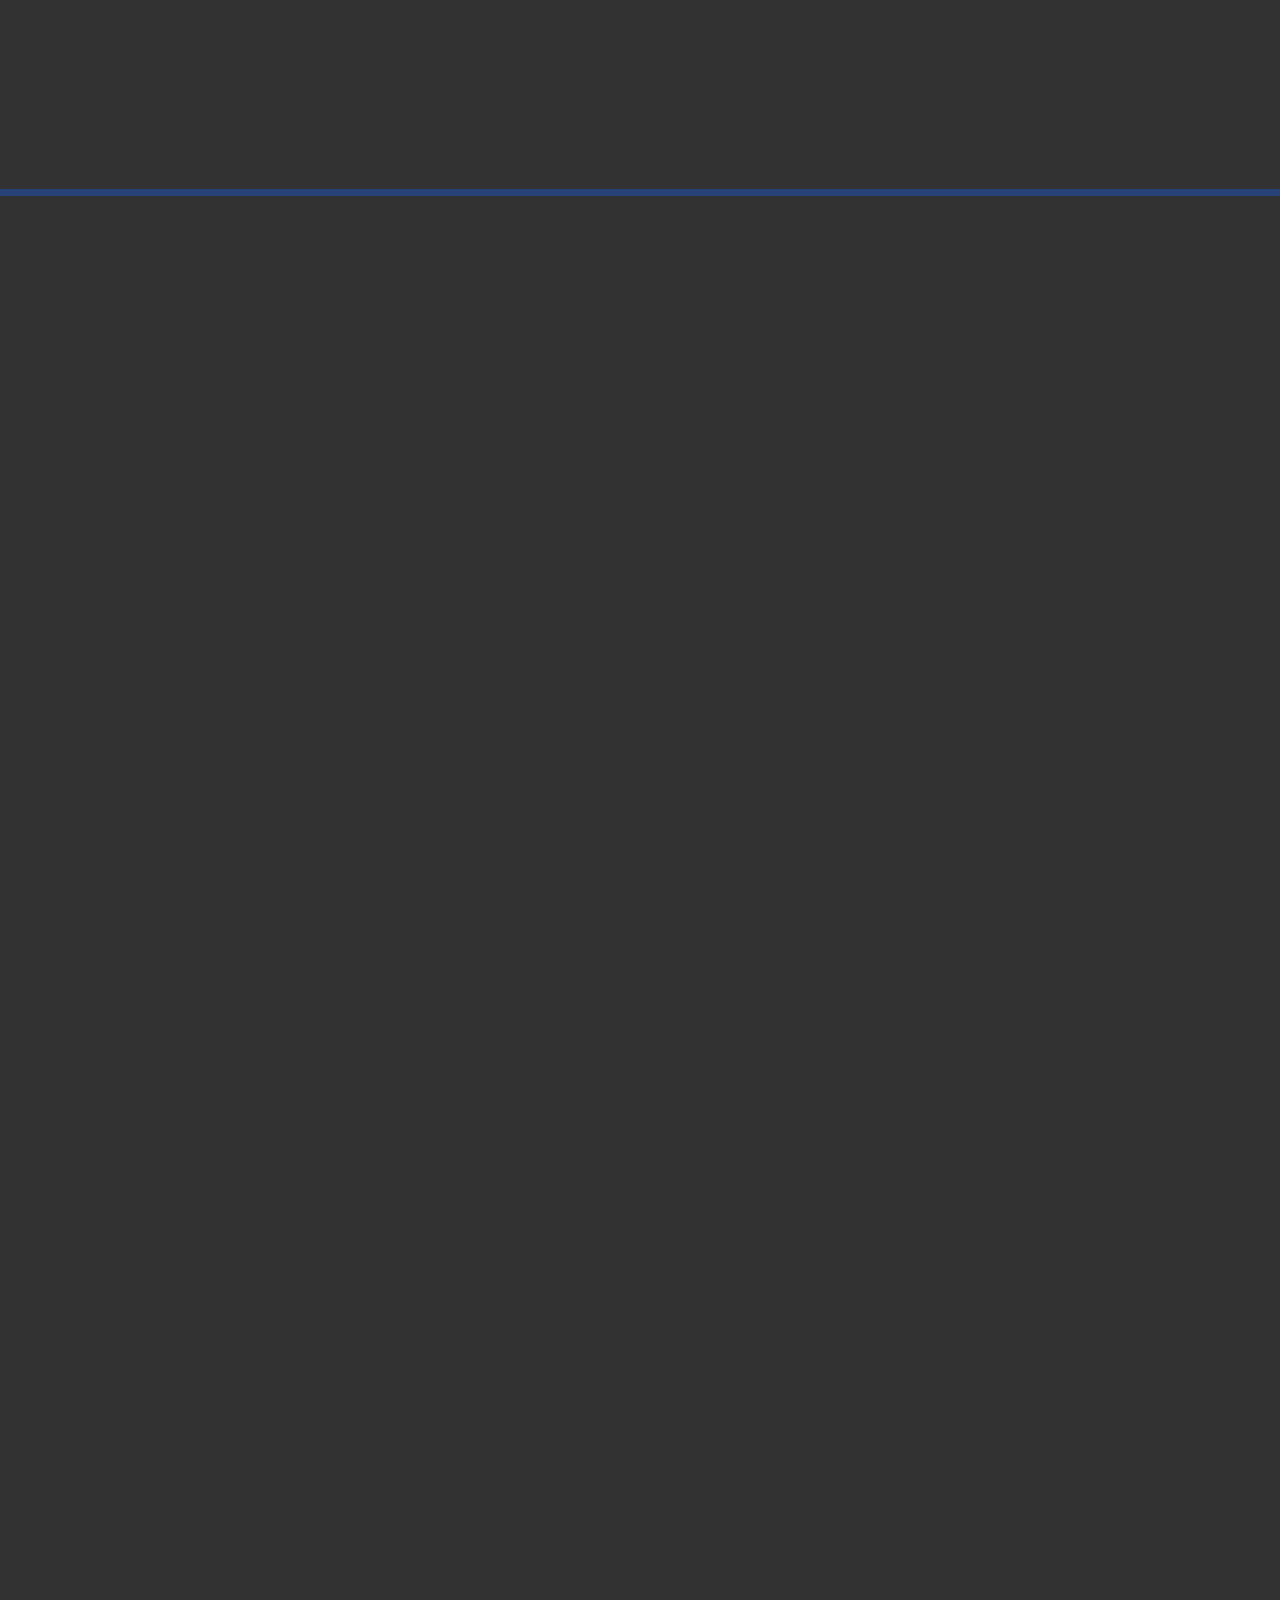
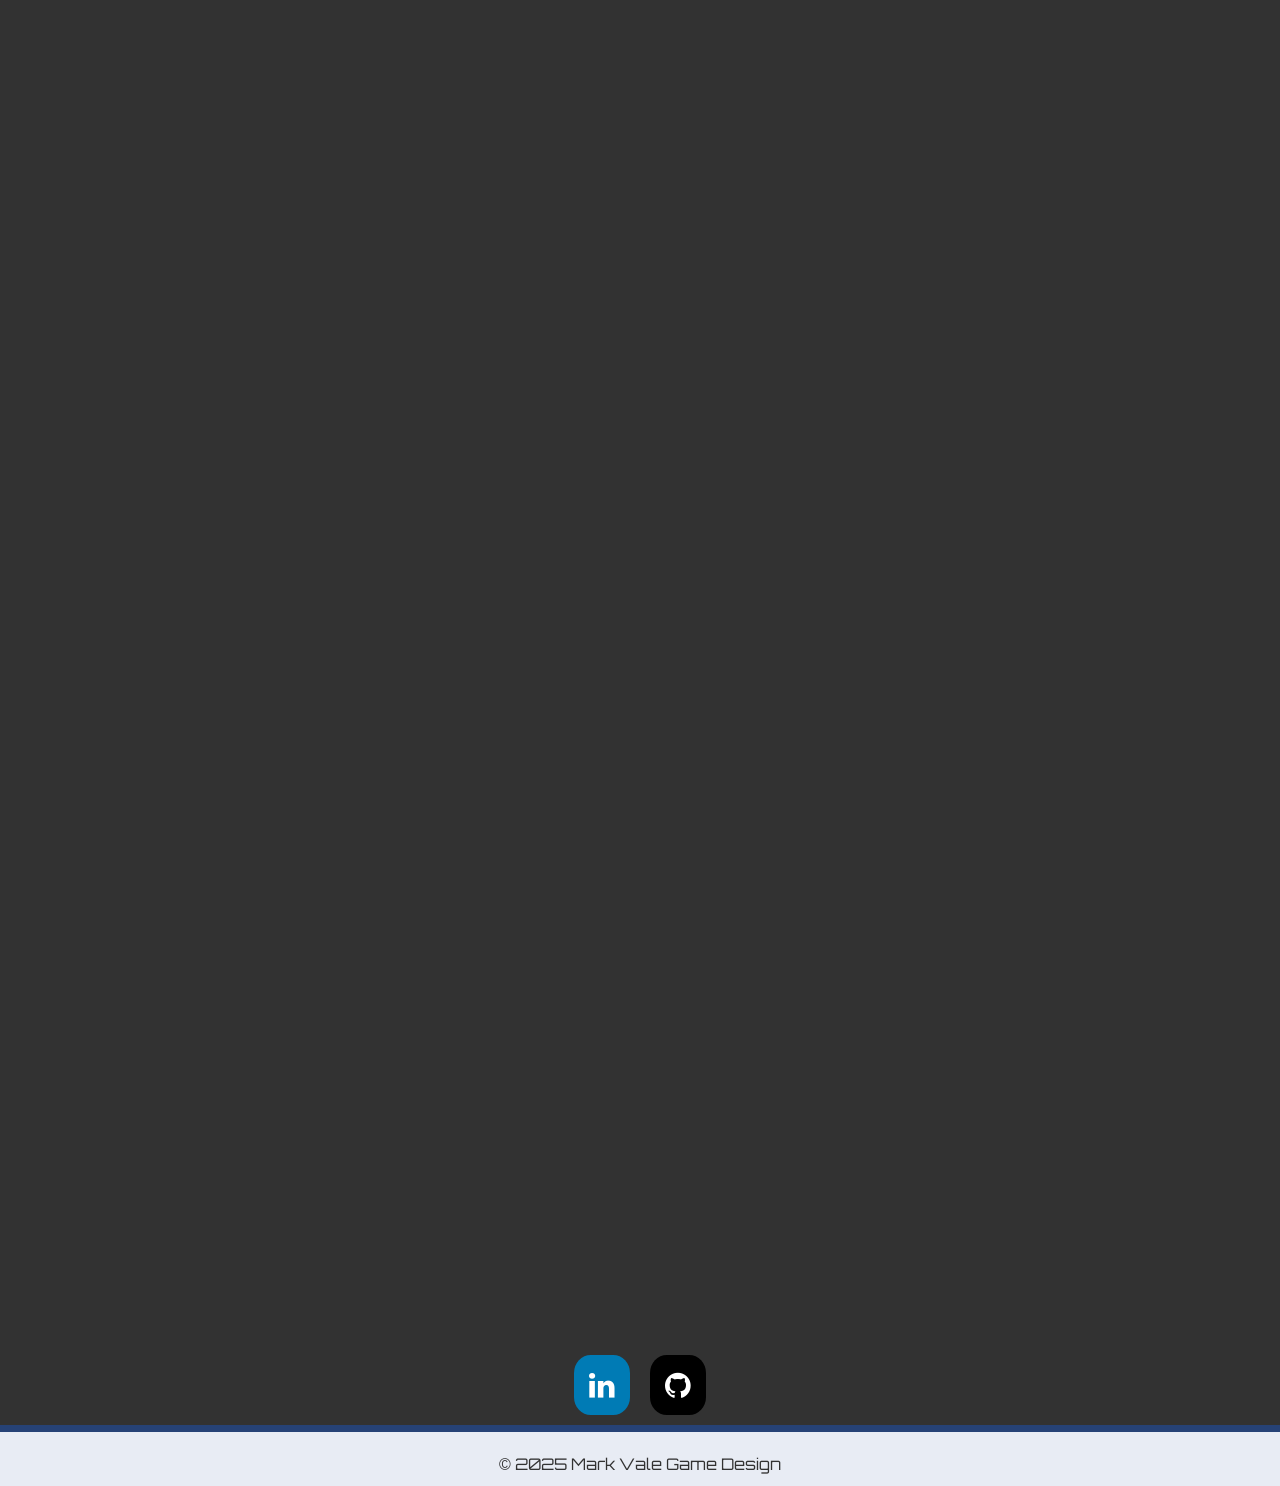
==== index.html @ 960576f1 "Updated website with Reaction distraction" ====
<!DOCTYPE html>
<html lang="en">
<head>
    <meta charset="UTF-8">
    <meta name="viewport" content="width=device-width, initial-scale=1.0">
    <meta http-equiv="X-UA-Compatible" content="ie=edge">
    <link rel="stylesheet" href="https://cdnjs.cloudflare.com/ajax/libs/font-awesome/4.7.0/css/font-awesome.min.css" />
    <title>Home - MVDevandDesign</title>
    
    <!-- Link to external CSS file -->
    <link rel="stylesheet" href="styles.css">
    <link rel="preconnect" href="https://fonts.googleapis.com">
    <link rel="preconnect" href="https://fonts.gstatic.com" crossorigin>
    <link href="https://fonts.googleapis.com/css2?family=Orbitron:wght@400..900&display=swap" rel="stylesheet">
</head>
<body>
    <!-- Header Section -->
    <header class = "header">            
        <div class="header-content">            

            <div class ="name-job">
                <h1 class="header-name">Mark Vale</h1>     
                <h1 class="header-role">Game Designer</h1> 
            </div>

            <div class = "logo">
                <img class="logo" src = "Logo march-2025.png" alt = "Logo">    
            </div>   
        </div>
        <div class="buttons">   
            <h3 class = "email">Home</h3>               
            <nav>                
                <ul>                    
                    <li><a href="index.html">Home</a></li>
                    <li><a href="about.html">About</a></li>
                    <li class="dropdown">
                        <a href="#">Projects</a>
                        <ul class="dropdown-menu">
                            <li><a href="reaction.html">Reaction Distraction</a></li>  
                            <li><a href="alice.html">Alice In Public Domain</a></li>
                            <li><a href="gravity.html">Gravity Gun</a></li>
                            <li><a href="crossbow.html">Crossbow Lady</a></li>
                            <li><a href="paper.html">Paper Round</a></li>
                            <li><a href="alex.html">Alex Kidd</a></li>                          
                        </ul>
                      </li>
                    <li><a href="contact.html">Contact</a></li>
                </ul>
            </nav>             
        </div>       
    </header>
        
    <!-- Main Content Section -->
    <main>     
        <div class = line></div>
        <section class="section">

            <h2>New Release!</h2>
            <div class = project-container>
                <p class = "summary-title">Reaction Distraction</p>
                <a href = "reaction.html">
                <img class = "title-images" src = "Images/ReactionDistraction/Feature-Graphic.png">
                </a>                    
            </div>

            <h2 style = "margin-top:50px; margin-bottom:0px">Demo Reel</h2>
            <div  class = "video">
                <iframe
                src="https://www.youtube.com/embed/Mp_uMwAl1gU" 
                frameborder="0"                 
                allowfullscreen>              
                </iframe>             
            </div>
            <!-- <p>"I won't forget... never. You are my living legacy."</p>             -->
            <h2 style = "margin-top:50px; margin-bottom:20px">Projects</h2>
            <div class = project-container>
                <p class = "summary-title">Reaction Distraction</p>
                <a href = "reaction.html">
                <img class = "title-images" src = "Images/ReactionDistraction/Feature-Graphic.png">
                </a> 
                    <p style = "margin-bottom: 20px;">                        
                        Game Design lead&nbsp;&nbsp;|&nbsp;&nbsp;Lead Programmer                                                                                  
                    </p>
            </div>
            <div class = project-container>
                <p class = "summary-title">Alice In Public Domain</p>
                <a href = "alice.html">
                <img class = "title-images" src = "Images/Alice/Landscape-AliceinPublicDomain.jpg">
                </a>
                    <p style = "margin-bottom: 20px;">                        
                        Game Design lead&nbsp;&nbsp;|&nbsp;&nbsp;Gameplay Programmer                                                                                  
                    </p>
            </div>
            <div class = project-container>
                <p class = "summary-title">Gravity Gun</p>
                <a href = "gravity.html">
                <img class = "title-images" src = "Images/GravityGun/GG_SecondDoor.PNG">
                </a>
                    <p style = "margin-bottom: 20px;">
                        Puzzle Design&nbsp;&nbsp;|&nbsp;&nbsp;Solo programmer
                    </p>
            </div>
            <div class = project-container>
                <p class = "summary-title">Crossbow Lady</p>
                <a href ="crossbow.html">
                <img class = "title-images" src = "Images/CrossbowLady/MainImage.PNG">
                </a>
                    <p style = "margin-bottom: 20px;">
                        Game Designer&nbsp;&nbsp;|&nbsp;&nbsp;Solo programmer
                    </p>
            </div>
            <div class = project-container>
                <p class = "summary-title">Paper Round</p>
                <a href = "paper.html">
                <img class = "title-images" src = "Images/PaperRound/PB_MainMenu.PNG">
                </a>
                    <p style = "margin-bottom: 20px;">
                        Game Designer&nbsp;&nbsp;|&nbsp;&nbsp;Solo programmer
                    </p>
            </div>
            <div class = project-container>
                <p class = "summary-title">Alex Kidd Remake</p>
                <a href = "alex.html">
                <img class = "title-images" src = "Images/AlexKidd/AK_Title.PNG">
                </a>
                    <p style = "margin-bottom: 20px;">
                        Level Designer&nbsp;&nbsp;|&nbsp;&nbsp;Solo programmer
                    </p>
            </div>
        </section>
        <div class = "socials">
            <a href="https://www.linkedin.com/in/mark-vale-677670329" class="fa fa-linkedin"></a>
            <a href="https://github.com/MV1090" class="fa fa-github"></a>
        </div>
        <div class = line></div>
    </main>
    
    <!-- Footer Section -->
    <footer>      
        <p>&copy; 2025 Mark Vale Game Design</p>
    </footer>

    <!-- Link to external JavaScript file -->
    <script src="script.js"></script>
</body>
</html>
---- styles.css ----
/* General resets */
* {
    margin: 0;
    padding: 0;
    box-sizing: border-box;
}

/* Basic styling for the body */
body {
    font-family: "Aptos (Body)", sans-serif;    
    background-color:#323232;
    line-height: 1.5;
    color: #e8ecf4;
}

/* #region Header*/
/* Header styles */
header {
    font-family: "Orbitron", sans-serif;
    background: #e8ecf4;
    display: flex;
    flex-direction: column;
    justify-content: center;
    align-items: center;
    position: relative;
    width: 100%;
    padding-top: 30px;
    opacity:0;
    transition: opacity 1s ease-in;
}

.email {
    color: #264276;
    align-self: flex-start;
    margin-top: 10px;
    margin-left: 10px;
    font-size: 1.2rem;
}

header.visible{
    opacity: 1;
}

.logo {
    /* position: relative;  */
    
    margin-left: auto;
    
    /* align-items: center;  */
}

.logo img {
    margin-left: 5px ;
    width: 100%; /* Make logo responsive */
    max-width: 140px; /* Maximum width */
    height: auto;
    position: relative; /* Position it relative to the parent */
    left: 50%;
    transform: translateX(-60%); /* Move it back by 50% of its own width */
}

/* The content section containing the title and buttons at the bottom */
.header-content {
    display: flex;        
    justify-content: space-between;    
    width: 100%;
    /* flex-wrap: wrap; */
    /* position: relative; */
    bottom: 0px; /* Adjust bottom spacing as needed */
    color: #323232;
}

.name-job{
    display: flex;
    flex-direction: column;
    align-items: center;
    justify-content: center;
    text-align: center;  
    flex: 1;
    left: 50%;
    transform: translateX(4%);
}

.header-name {
    color: #264276;
    font-size: 3rem;   
}

.header-role {
    color: #323232;
    font-size: 2rem;
    
}

.buttons{
    display: flex;
    justify-content: space-between;
    width: 100%
}
/* Navigation styling */
nav ul {

    list-style-type: none;
    text-align: center;
}

nav ul li {
    align-self: flex-end;
    display: inline;
    margin: 0 10px;
}

nav ul li a {
    text-decoration: none;
    font-size: 1.5rem;
    color: #323232;
}

nav ul li a:hover {
    text-decoration: underline;
    color: #264276;
}

.line {
height: 7.5px;
width: 100%;
background-color:#264276;
}

.dropdown-menu {
    visibility: hidden;
    opacity: 0;
    position: absolute;    
    transform: translateX(75%);
    background-color: #333;
    max-width: 350px;
    list-style: none;        
    z-index: 1000;
  }
  
  .dropdown-menu li a {
    padding: 10px;
    font-size: 1rem;
    color: #e8ecf4;
    text-decoration: none;
    display: block;
  }
  
  .dropdown-menu li a:hover {
    background-color: #264276;   
    color: #e8ecf4;
  }
  
  .dropdown:hover .dropdown-menu {
    visibility: visible; /* Make it visible */
    opacity: 1;  /* Fully opaque */
    
}
  .dropdown-menu:hover {
    visibility: visible;
    opacity: 1;
}

/* Media Query for Smaller Screens */
@media (max-width: 768px) {
    .header-content {
        flex-direction: column;
        justify-content: space-between;
        align-items: center;
        text-align: center;        
    }
    
    .logo {        
        margin-left:0;
        left: 0%;        
        transform: translateX(5.5%);
        order: 1;
    }    

    .name-job {
        order: 2;
        flex: 1;
    }

    .header-name {
        font-size: 2rem; /* Adjust title size on small screens */
    }

    .header-role {
        font-size: 1rem;
    }

    .buttons{
        
        flex-direction: column;
        align-items: center;
    }
    nav ul li {
        order: 1;      
    }

    nav ul li a {
        
        font-size: 1.2rem; /* Adjust link size */
    }

    .email {
        order: 2;
        font-size: 1rem; /* Smaller email font size */
    }

    .dropdown-menu {         
        transform: translateX(80%);       
      }

    .dropdown-menu li a {        
        font-size: 0.8rem;        
      }
}

/* Media Query for Mobile Screens */
@media (max-width: 480px) {
    .header-name {
        font-size: 2rem; /* Adjust title size further for very small screens */
    }
    .header-role {
        font-size: 1rem;
    }

    .logo {                
        align-items: center; 
    }

    .buttons{
        
        flex-direction: column;
        align-items: center;
    }

    nav ul li {
        order: 1;
       display: block; /*Stack navigation links vertically */
        margin: 10px 0;
    }

    nav ul li a {
        font-size: 1rem; /* Adjust link size */
    }

    .dropdown-menu {         
        transform: translateX(-20%);       
      }

    .dropdown-menu li a {        
        font-size: 0.5rem;        
      }
}

/* #endregion Header*/

/* #region Section*/
/* Section styling */
section {
    display: flex;
    flex-direction: column;
    justify-content: center;
    align-items: center;
    position: relative;
    padding: 20px;
    background-color: #323232;
    opacity:0;
    transition: opacity 1s ease-in;
}

section.visible{
    opacity:1;
}

.video {
    width: 100%; /* Ensure the video container spans the full width */
    max-width: 800px; /* Maximum width to match iframe */
    display: flex;
    justify-content: center; /* Center the iframe within the container */
}

.video iframe {
    margin-top: 35px;
    width: 100%; /* Make video responsive */
    /* max-width: 800px; Maximum width */
    height: 450px; /* Fixed height, relative to width */
    border: 5px solid #264276; /* 5px wide, solid border with dark color */
    border-radius: 10px;
}

.project-container{
    width: 100%; /* Ensure the video container spans the full width */
    max-width: 800px; /* Maximum width to match iframe */
    display: flex;
    flex-direction: column;
    justify-content: center; /* Center the iframe within the container */
    background-color: #264276;
    border-radius: 10px;
    color: #e8ecf4;
    margin-bottom: 10px;
}

.title-images{
    margin-top: 5px;
    width: 100%; /* Make video responsive */
    /* max-width: 800px; Maximum width */
    height: auto; /* Fixed height, relative to width */
    border: 5px solid #264276; /* 5px wide, solid border with dark color */
    border-radius: 10px;
}

section h2 {
    font-family: "Orbitron", sans-serif;     
    color: #e8ecf4;
    text-align: center;
    font-size: 3rem;
    margin-bottom: 20px;
}

section p {
    font-size: 1.5rem;
    text-align: center;
    margin-top: 10px;
}

.summary-title{   
    font-family: "Orbitron", sans-serif;     
    font-size: 2rem;   
}

section p strong {
    font-weight: bold;
    font-size: 1.5rem;
}

section ul{
    font-size: 1.5rem;
}

/* For smaller screens, adjust video size and text */
@media (max-width: 768px) {
    .video iframe {
        height: 350px; /* Adjust height for smaller screens */
    }

    section h2 {
        font-size: 2.5rem; /* Adjust heading size */
    }

    section p {
        font-size: 1rem; /* Adjust text size */
    }

    .summary-title{    
        font-size: 1.5rem;   
    }

    section ul{
        font-size: 1rem;
    }

    section p strong {
        font-weight: bold;
        font-size: 1rem;
    }
}

/* For mobile screens, further adjust the layout */
@media (max-width: 480px) {
    .video iframe {
        height: 250px; /* Reduce iframe height for small mobile screens */
    }

    section h2 {
        font-size: 2rem; /* Adjust heading size further */
    }

    section p {
        font-size: 0.8rem; /* Smaller text for mobile */
    }

    .summary-title{    
        font-size: 1.2rem;   
    }

    section ul{
        font-size: 0.8rem;
    }

    section p strong {
        font-weight: bold;
        font-size: 0.8rem;
    }
}

/* #endregion Section */

/* #region Footer */

/* Footer styling */
footer {
    font-family: "Orbitron", sans-serif;
    text-align: center;
    padding: 10px;
    background-color: #e8ecf4;
    color: #323232;
    position: relative;
}

.fa:hover {
    opacity: 0.4;
}

.fa-linkedin {
    background: #007bb5;
    color: white;
}

.fa-github {
    background: #000000;
    color: rgb(255, 255, 255);
}


.fa {
    padding: 15px;
    font-size: 30px;
    text-decoration: none;
    text-align: center;
    border-radius: 30%; /* Round the icons */
    display: inline-block;
    transition: opacity 0.3s ease;
}

div.socials{
    display: flex;
    justify-content: center;
    gap: 20px;
    margin-bottom: 10px;
}

footer p {
    font-size: 1rem;
    margin-top: 10px;
}


/* For smaller screens, adjust icon sizes */
@media (max-width: 768px) {
    .fa {
        font-size: 24px;  /* Reduce the icon size for tablets */
        padding: 12px;
    }

    footer p {
        font-size: 0.9rem; /* Slightly smaller text for smaller screens */
    }
}

/* For mobile screens, make icons even smaller */
@media (max-width: 480px) {
    .fa {
        font-size: 20px;  /* Reduce icon size further for mobile screens */
        padding: 10px;
    }

    footer p {
        font-size: 0.8rem; /* Even smaller text for mobile */
    }
}

/* #endregion Footer */

/* #region AboutSection*/

.about-content{
    word-wrap: break-word;
    white-space: normal;
    font-weight: bold;
    width: 750px;;
    margin: 50px;
}

.about-image{
    display: flex;
    justify-content: center;
    background: #323232;
    height:fit-content;
    width:fit-content;
    margin: 60px;
    border-radius: 15px;
    box-sizing: border-box;
}

.about-section{
    display: flex;
    flex-direction: row;
    margin-top: 50px;
    margin-bottom: 50px;
    justify-content: space-between;
    align-items: flex-start;
}

.about-image img {
    width: 100%;
    height: auto;
    max-width: 500px;
    border: 5px solid #333;
    border-radius: 10px;
    box-sizing: border-box;
}

.about-section p{
    text-align: left;
}

@media (max-width: 768px) {
    .about-section {
        flex-direction: column;
        align-items: flex-start;
        font-size: 1px;
    }

    .about-content {
        width: 90%;
        margin: 20px;
        text-align: left;
    }

    .about-image {
        margin: 0 auto;
        order: -1
    }

    .about-image img {
        width: 100%;
        max-width: 400px;
        border-width: 4px;
    }

    .about-section p{
        text-align: left;
    }
}

@media (max-width: 480px) {
    .about-content {
        font-size: 18px;
    }

    .about-image img {
        width: 100%;
        max-width: 350px;
        border-width: 4px;
    }

    .about-section p{
        text-align: left;
    }
}
/* #endregion AboutSection */

/* #region DownloadButton */

.DownloadButton{
    font-family: "Orbitron", sans-serif;
    margin-top: 25px;
    text-align: center;
}

.DownloadButton a{
    color: #e8ecf4;
    text-decoration: none;
    width: 300px;
    padding: 10px 30px;
    font-size: 30px;
    background:  #323232;
    border-radius: 15px;
}

.DownloadButton a:hover{
    color: #264276;
    text-decoration: underline;
}

@media (max-width: 768px) {
    .DownloadButton a {
        font-size: 24px;  /* Adjust button size */
        width: 250px;  /* Adjust button width */
    }
}

@media (max-width: 480px) {
    .DownloadButton a {
        font-size: 20px;  /* Even smaller button text */
        width: 200px;  /* Smaller button width */
    }
}

/* #endregion DownloadButton */

/* #region Projects */
/* Style for each carousel item */
.item-list {
     display: none;
     flex: 100%;
}

/* Show only the first item initially */
.item-list.active {
    display: block;
    justify-content: center;   
 }

.project-section{
    display: flex;
    flex-direction: row;
    justify-content: flex-start;
    align-items: flex-start;   
    gap: 50px;
    flex-wrap: wrap;
}

.project-section p{
    text-align: left;
}

.project-description{
    word-wrap: break-word;
    white-space: normal;    
    max-width: 600px;
}

.project-images{
    display: flex;
    flex-direction:column;
    background: #323232;
    height:100%;
    width: 100%;
    max-width: 550px;
    padding: 5px;
    border-radius: 15px;
    margin-left: 50px;
    margin-bottom: 20px;
}

.project-video{
    display: flex;
    flex-direction:column;
    background: #323232;
    height:auto;
    width: 100%;
    max-width: 550px;
    padding: 5px;
    border-radius: 15px;
    margin-left: 50px;
    margin: 50px;
}

.project-video iframe{
    height: 450px; /* Fixed height, relative to width */
    border: 5px solid #333; /* 5px wide, solid border with dark color */
    border-radius: 10px;
}

.main-image {
    padding-top: 5px;
    border-radius: 15px;
    width: 100%;  /* Make the image responsive */
    height: auto;  /* Maintain aspect ratio */
}

.controls-container{
    display: flex;
    flex-direction:column;
    background: #323232;
    height:auto;
    width: 100%;
    max-width: 510px;
    padding: 5px;
    border-radius: 15px;
    margin-left: 50px;
    align-items: center;
}

.controls-image {
    max-width: 100%;
    height: auto;
    margin: 5px 0;
}

.project-thumbnails{
    display: flex;
    width: 100%;
    flex-direction: row;
    justify-content: space-between;
    flex-wrap: wrap;    
}

.thumbnail{
    cursor: pointer;
    transition: transform 0.3s;
    width: 24%;
    height: 90px;
    object-fit: cover;
    border-radius: 15px;
}

.thumbnail:hover{
    transform: scale(1.1);
}

/* Media Queries */
@media (max-width: 768px) {
    .project-section {
        flex-direction: column; /* Stack items vertically on smaller screens */
        align-items: center;  /* Center align items */
    }

    .project-images, .project-video, .controls-container {
        max-width: 100%;  /* Full width on small screens */
        margin-left: 0;  /* Remove left margin on small screens */
        margin-right: 0;  /* Remove right margin on small screens */
    }



    .project-thumbnails {
        justify-content: center;  /* Center thumbnails on small screens */
    }

    .thumbnail {
        width: 24%;  /* Smaller thumbnails on small screens */
        height: 66px;
    }

    .main-image {
        width: 100%;  /* Ensure the main image is responsive */
        height: auto;
    }

    .project-description {
          /* Adjust font size on smaller screens */
    }

    .project-video iframe {
        height: 350px; /* Adjust height for smaller screens */
    }
}

@media (max-width: 480px) {
    .project-description {
          /* Further reduce font size for very small screens */
    }

    .main-image {
        width: 100%;
        height: auto;
    }

    .project-thumbnails {
        flex-direction: column;  /* Stack thumbnails vertically on very small screens */
        align-items: center;
    }

    .thumbnail {
        width: 24%;  /* Resize thumbnails for very small screens */
        height: 80px;
    }

    .project-video iframe {
        height: 250px; /* Adjust height for smaller screens */
    }
}

/* #endregion Projects */

.carousel-view {
    display: flex;
    flex-direction: column;
    justify-content: center;
    align-items: center;
    position: relative;
    width: 100%;
}

.button-container{
    display: flex;
    flex-direction: row;  /* Arrange buttons side by side */
    justify-content: space-between;  /* Space between buttons */
    align-items: center;
    width: 100%;
    padding: 20px, 20px;
    margin-top: 20px;
}

.scroll-button {
    text-align: center;
    color: #a0a2a2;
    font-family: "Gilda Display", serif;
    text-decoration: none;
    padding: 10px 20px;
    font-size: 20px;  /* Adjusted font size for better responsiveness */
    background: #323232;
    border-radius: 15px;
    cursor: pointer;
    width: 100%;  /* Make the button take full width within the container */
    max-width: 150px;  /* Cap the width at 150px */
    margin: 10px;  /* Adds space between the buttons */
}


.scroll-button:hover{
    color: #264276;
    text-decoration: underline;
}


@media (max-width: 768px) {
    scroll-button {
        font-size: 18px;  /* Adjust button size */
        width: 125px;  /* Adjust button width */
    }
}

@media (max-width: 480px) {
    scroll-button {
        font-size: 16px;  /* Even smaller button text */
        width: 100px;  /* Smaller button width */
    }
}
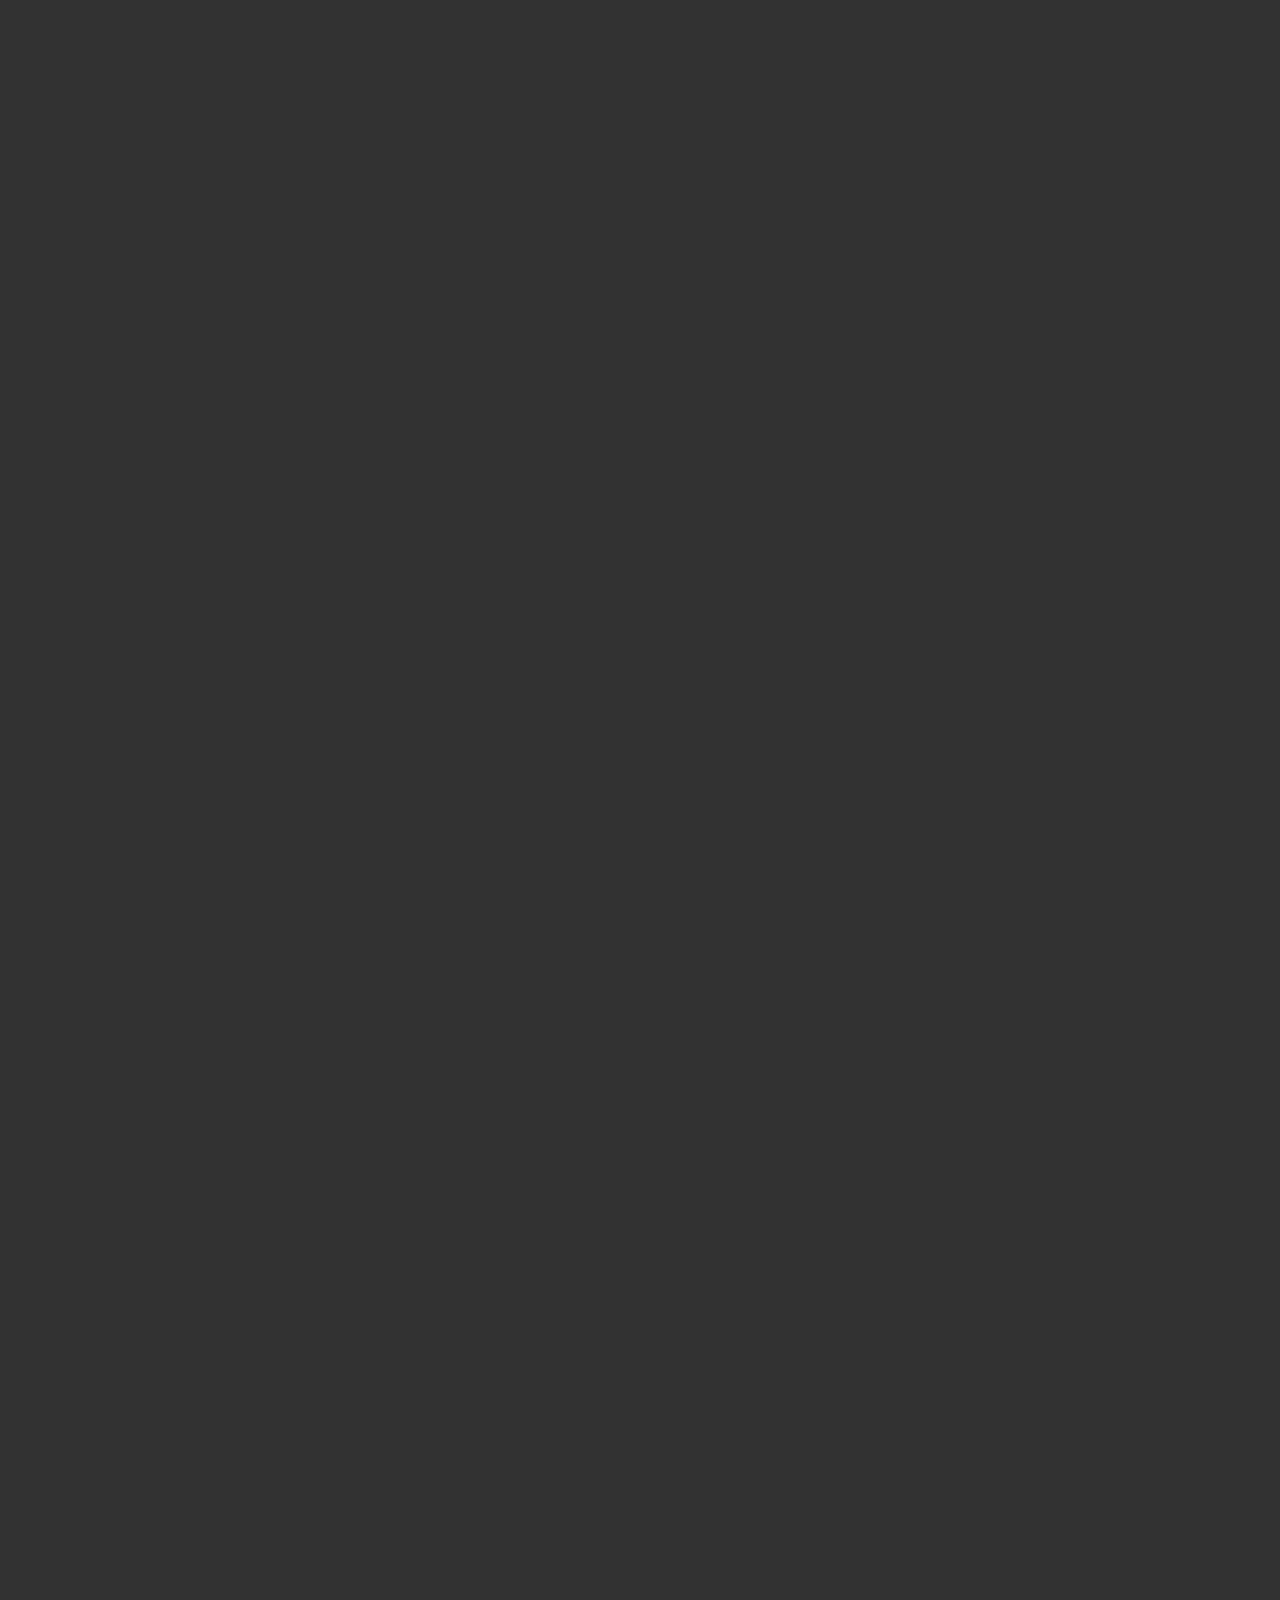
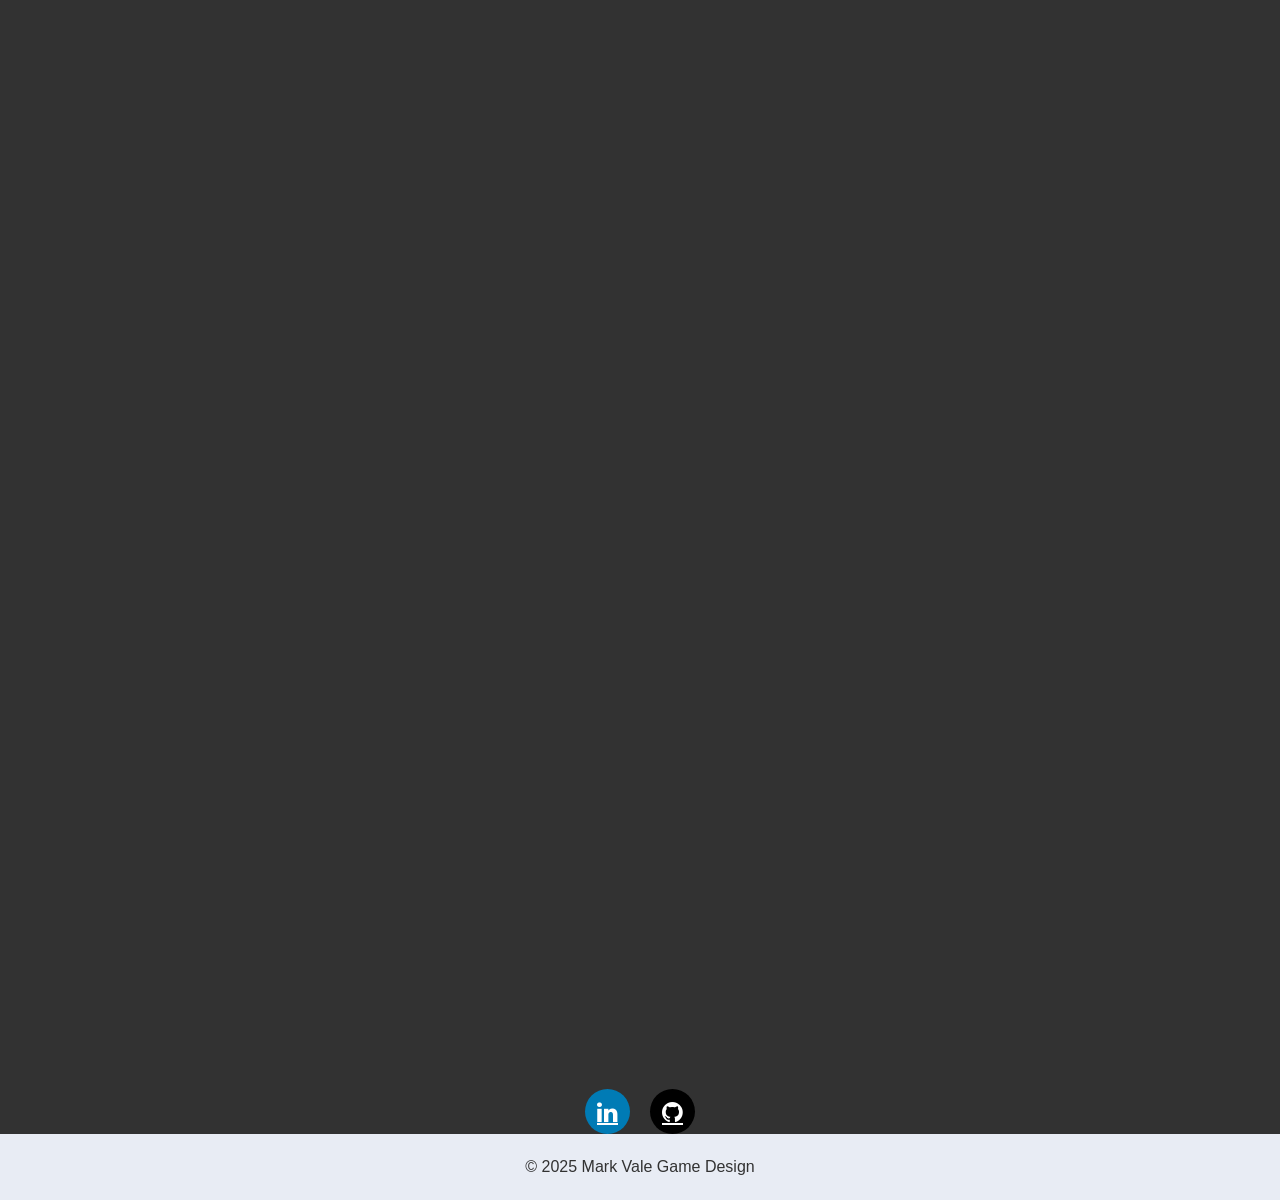
==== commit d568ff22: "Added page for Randy the naught wizard Page for Randy has been added Code images are too small, need" ====
--- a/index.html
+++ b/index.html
@@ -5,7 +5,7 @@
     <meta name="viewport" content="width=device-width, initial-scale=1.0">
     <meta http-equiv="X-UA-Compatible" content="ie=edge">
     <link rel="stylesheet" href="https://cdnjs.cloudflare.com/ajax/libs/font-awesome/4.7.0/css/font-awesome.min.css" />
-    <title>Home - MVDevandDesign</title>
+    <title>Home - MVGameDev</title>
     
     <!-- Link to external CSS file -->
     <link rel="stylesheet" href="styles.css">
@@ -20,7 +20,7 @@
 
             <div class ="name-job">
                 <h1 class="header-name">Mark Vale</h1>     
-                <h1 class="header-role">Game Designer</h1> 
+                <h1 class="header-role">Game Developer</h1> 
             </div>
 
             <div class = "logo">
@@ -37,11 +37,11 @@
                         <a href="#">Projects</a>
                         <ul class="dropdown-menu">
                             <li><a href="reaction.html">Reaction Distraction</a></li>  
-                            <li><a href="alice.html">Alice In Public Domain</a></li>
-                            <li><a href="gravity.html">Gravity Gun</a></li>
+                            <li><a href="alice.html">Alice In Public Domain</a></li>                            
+                            <li><a href="sidejob.html">Side Job Steve</a></li>
                             <li><a href="crossbow.html">Crossbow Lady</a></li>
-                            <li><a href="paper.html">Paper Round</a></li>
-                            <li><a href="alex.html">Alex Kidd</a></li>                          
+                            <li><a href="paper.html">Paper Round</a></li>              
+                            <li><a href="randy.html">Randy the naughty wizard</a></li>                  
                         </ul>
                       </li>
                     <li><a href="contact.html">Contact</a></li>
@@ -91,7 +91,7 @@
                         Game Design lead&nbsp;&nbsp;|&nbsp;&nbsp;Gameplay Programmer                                                                                  
                     </p>
             </div>
-            <div class = project-container>
+            <!-- <div class = project-container>
                 <p class = "summary-title">Gravity Gun</p>
                 <a href = "gravity.html">
                 <img class = "title-images" src = "Images/GravityGun/GG_SecondDoor.PNG">
@@ -99,7 +99,7 @@
                     <p style = "margin-bottom: 20px;">
                         Puzzle Design&nbsp;&nbsp;|&nbsp;&nbsp;Solo programmer
                     </p>
-            </div>
+            </div> -->
             <div class = project-container>
                 <p class = "summary-title">Crossbow Lady</p>
                 <a href ="crossbow.html">
@@ -118,7 +118,7 @@
                         Game Designer&nbsp;&nbsp;|&nbsp;&nbsp;Solo programmer
                     </p>
             </div>
-            <div class = project-container>
+            <!-- <div class = project-container>
                 <p class = "summary-title">Alex Kidd Remake</p>
                 <a href = "alex.html">
                 <img class = "title-images" src = "Images/AlexKidd/AK_Title.PNG">
@@ -126,7 +126,7 @@
                     <p style = "margin-bottom: 20px;">
                         Level Designer&nbsp;&nbsp;|&nbsp;&nbsp;Solo programmer
                     </p>
-            </div>
+            </div> -->
         </section>
         <div class = "socials">
             <a href="https://www.linkedin.com/in/mark-vale-677670329" class="fa fa-linkedin"></a>
--- a/styles.css
+++ b/styles.css
@@ -5,269 +5,116 @@
     box-sizing: border-box;
 }
 
-/* Basic styling for the body */
+/* Body */
 body {
-    font-family: "Aptos (Body)", sans-serif;    
+    font-family: 'Inter', sans-serif;
     background-color:#323232;
-    line-height: 1.5;
+    line-height: 1.6;
     color: #e8ecf4;
 }
 
-/* #region Header*/
-/* Header styles */
-header {
-    font-family: "Orbitron", sans-serif;
-    background: #e8ecf4;
-    display: flex;
-    flex-direction: column;
-    justify-content: center;
-    align-items: center;
-    position: relative;
-    width: 100%;
-    padding-top: 30px;
-    opacity:0;
-    transition: opacity 1s ease-in;
-}
-
-.email {
+/* ================= HEADER ================= */
+
+header { 
+    font-family: "Orbitron", sans-serif; 
+    background: #e8ecf4; 
+    display: flex; flex-direction: column; 
+    justify-content: center; 
+    align-items: center; 
+    position: relative; 
+    width: 100%; 
+    padding-top: 30px; 
+    opacity:0; 
+    transition: opacity 1s ease-in; 
+} 
+    
+.email { 
+    color: #264276; 
+    align-self: flex-start; 
+    margin-top: 10px; 
+    margin-left: 10px; 
+    font-size: 1.2rem; 
+} 
+
+header.visible{ 
+    opacity: 1; 
+} 
+    
+.logo { 
+    margin-left: auto; 
+} 
+
+.logo img { 
+    margin-left: 5px ; 
+    width: 100%; 
+    max-width: 140px; 
+    height: auto; 
+    position: relative; 
+    left: 50%; 
+    transform: translateX(-60%); 
+} 
+
+.header-content { 
+    display: flex; 
+    justify-content: space-between; 
+    width: 100%; 
+    bottom: 0px; 
+    color: #323232; 
+} 
+
+.name-job{ 
+    display: flex; 
+    flex-direction: column; 
+    align-items: center; 
+    justify-content: center; 
+    text-align: center; 
+    flex: 1; left: 50%; 
+    transform: translateX(4%); 
+} 
+
+.header-name { 
+    color: #264276; 
+    font-size: 2rem; 
+} 
+
+.header-role { 
+    color: #323232; 
+    font-size: 1rem; 
+} 
+
+.buttons{ 
+    display: flex; 
+    justify-content: space-between;
+     width: 100% 
+    }
+
+/* Navigation */
+nav ul {  
+    list-style: none;
+}
+
+nav ul li {
+    display: inline;
+    margin: 0 10px;
+}
+
+nav ul li a {
+    text-decoration: none;
+    font-size: 1rem;
+    color: #323232;
+}
+
+nav ul li a:hover {
     color: #264276;
-    align-self: flex-start;
-    margin-top: 10px;
-    margin-left: 10px;
-    font-size: 1.2rem;
-}
-
-header.visible{
-    opacity: 1;
-}
-
-.logo {
-    /* position: relative;  */
-    
-    margin-left: auto;
-    
-    /* align-items: center;  */
-}
-
-.logo img {
-    margin-left: 5px ;
-    width: 100%; /* Make logo responsive */
-    max-width: 140px; /* Maximum width */
-    height: auto;
-    position: relative; /* Position it relative to the parent */
-    left: 50%;
-    transform: translateX(-60%); /* Move it back by 50% of its own width */
-}
-
-/* The content section containing the title and buttons at the bottom */
-.header-content {
-    display: flex;        
-    justify-content: space-between;    
-    width: 100%;
-    /* flex-wrap: wrap; */
-    /* position: relative; */
-    bottom: 0px; /* Adjust bottom spacing as needed */
-    color: #323232;
-}
-
-.name-job{
+}
+
+/* ================= SECTIONS ================= */
+
+section {
     display: flex;
     flex-direction: column;
     align-items: center;
-    justify-content: center;
-    text-align: center;  
-    flex: 1;
-    left: 50%;
-    transform: translateX(4%);
-}
-
-.header-name {
-    color: #264276;
-    font-size: 3rem;   
-}
-
-.header-role {
-    color: #323232;
-    font-size: 2rem;
-    
-}
-
-.buttons{
-    display: flex;
-    justify-content: space-between;
-    width: 100%
-}
-/* Navigation styling */
-nav ul {
-
-    list-style-type: none;
-    text-align: center;
-}
-
-nav ul li {
-    align-self: flex-end;
-    display: inline;
-    margin: 0 10px;
-}
-
-nav ul li a {
-    text-decoration: none;
-    font-size: 1.5rem;
-    color: #323232;
-}
-
-nav ul li a:hover {
-    text-decoration: underline;
-    color: #264276;
-}
-
-.line {
-height: 7.5px;
-width: 100%;
-background-color:#264276;
-}
-
-.dropdown-menu {
-    visibility: hidden;
-    opacity: 0;
-    position: absolute;    
-    transform: translateX(75%);
-    background-color: #333;
-    max-width: 350px;
-    list-style: none;        
-    z-index: 1000;
-  }
-  
-  .dropdown-menu li a {
-    padding: 10px;
-    font-size: 1rem;
-    color: #e8ecf4;
-    text-decoration: none;
-    display: block;
-  }
-  
-  .dropdown-menu li a:hover {
-    background-color: #264276;   
-    color: #e8ecf4;
-  }
-  
-  .dropdown:hover .dropdown-menu {
-    visibility: visible; /* Make it visible */
-    opacity: 1;  /* Fully opaque */
-    
-}
-  .dropdown-menu:hover {
-    visibility: visible;
-    opacity: 1;
-}
-
-/* Media Query for Smaller Screens */
-@media (max-width: 768px) {
-    .header-content {
-        flex-direction: column;
-        justify-content: space-between;
-        align-items: center;
-        text-align: center;        
-    }
-    
-    .logo {        
-        margin-left:0;
-        left: 0%;        
-        transform: translateX(5.5%);
-        order: 1;
-    }    
-
-    .name-job {
-        order: 2;
-        flex: 1;
-    }
-
-    .header-name {
-        font-size: 2rem; /* Adjust title size on small screens */
-    }
-
-    .header-role {
-        font-size: 1rem;
-    }
-
-    .buttons{
-        
-        flex-direction: column;
-        align-items: center;
-    }
-    nav ul li {
-        order: 1;      
-    }
-
-    nav ul li a {
-        
-        font-size: 1.2rem; /* Adjust link size */
-    }
-
-    .email {
-        order: 2;
-        font-size: 1rem; /* Smaller email font size */
-    }
-
-    .dropdown-menu {         
-        transform: translateX(80%);       
-      }
-
-    .dropdown-menu li a {        
-        font-size: 0.8rem;        
-      }
-}
-
-/* Media Query for Mobile Screens */
-@media (max-width: 480px) {
-    .header-name {
-        font-size: 2rem; /* Adjust title size further for very small screens */
-    }
-    .header-role {
-        font-size: 1rem;
-    }
-
-    .logo {                
-        align-items: center; 
-    }
-
-    .buttons{
-        
-        flex-direction: column;
-        align-items: center;
-    }
-
-    nav ul li {
-        order: 1;
-       display: block; /*Stack navigation links vertically */
-        margin: 10px 0;
-    }
-
-    nav ul li a {
-        font-size: 1rem; /* Adjust link size */
-    }
-
-    .dropdown-menu {         
-        transform: translateX(-20%);       
-      }
-
-    .dropdown-menu li a {        
-        font-size: 0.5rem;        
-      }
-}
-
-/* #endregion Header*/
-
-/* #region Section*/
-/* Section styling */
-section {
-    display: flex;
-    flex-direction: column;
-    justify-content: center;
-    align-items: center;
-    position: relative;
-    padding: 20px;
-    background-color: #323232;
+    padding: 80px 20px;
     opacity:0;
     transition: opacity 1s ease-in;
 }
@@ -276,143 +123,241 @@
     opacity:1;
 }
 
+section h2 {
+    font-family: "Orbitron", sans-serif;
+    font-size: 2.2rem;
+    margin-bottom: 20px;
+}
+
+section p {
+    font-size: 1.1rem;
+    text-align: left;
+    max-width: 700px;
+    margin-top: 10px;
+}
+
+/* ================= VIDEO ================= */
+
 .video {
-    width: 100%; /* Ensure the video container spans the full width */
-    max-width: 800px; /* Maximum width to match iframe */
+    width: 100%;
+    max-width: 800px;
+}
+
+.video iframe {
+    width: 100%;
+    height: 450px;
+    border: none;
+    border-radius: 12px;
+}
+
+/* ================= PROJECT CARD ================= */
+
+.project-container{
+    width: 100%;
+    max-width: 800px;
+    background: rgba(255, 255, 255, 0.03);
+    border-radius: 12px;
+    padding: 20px;
+    border: 1px solid rgba(255,255,255,0.08);
+    box-shadow: 0 8px 20px rgba(0,0,0,0.25);
+    transition: transform 0.2s ease, box-shadow 0.2s ease;
+    margin-bottom: 30px;
+}
+
+.project-container:hover {
+    transform: translateY(-5px);
+    box-shadow: 0 12px 30px rgba(0,0,0,0.3);
+}
+
+.title-images{
+    width: 100%;
+    border-radius: 10px;
+    box-shadow: 0 8px 20px rgba(0, 0, 0, 0.25);
+}
+
+/* ================= PROJECT SECTION ================= */
+
+.project-section {
     display: flex;
-    justify-content: center; /* Center the iframe within the container */
-}
-
-.video iframe {
-    margin-top: 35px;
-    width: 100%; /* Make video responsive */
-    /* max-width: 800px; Maximum width */
-    height: 450px; /* Fixed height, relative to width */
-    border: 5px solid #264276; /* 5px wide, solid border with dark color */
+    flex-direction: row;
+    align-items: flex-start;
+    gap: 40px;
+    flex-wrap: wrap;
+}
+
+.project-description {
+    flex: 1;
+    min-width: 300px;
+    max-width: 500px;
+}
+
+.project-description p,
+.project-description ul {
+    max-width: 500px;
+}
+
+.project-images,
+.project-video,
+.controls-container{
+    background: transparent;
+    padding: 0;
+    border: none;
+    box-shadow: none;
+}
+
+.project-images {
+     display: flex;
+    flex-direction: column;
+    gap: 10px;
+    flex: 1;
+    min-width: 300px;
+    max-width: 550px;
+    width: 100%;
+}
+
+.project-video iframe {
+    width: 100%;
+    height: 450px;
+    border-radius: 12px;
+}
+
+.main-image {
+    width: 100%;
+    max-height: 300px;
+    object-fit: contain;
+    border-radius: 12px;
+    cursor: pointer;
+    transition: transform 0.2s ease;
+}
+
+.main-image:hover {
+    transform: scale(1.02);
+}
+
+.project-thumbnails {
+    display: flex;
+    gap: 10px;
+    margin-top: 10px;
+}
+
+.thumbnail {
+    width: 22%;
+    height: 70px;
+    object-fit: cover;
+    border-radius: 8px;
+    cursor: pointer;
+    opacity: 0.7;
+    transition: all 0.2s ease;
+}
+
+.thumbnail:hover {
+    opacity: 1;
+    transform: scale(1.05);
+}
+
+.thumbnail.active {
+    opacity: 1;
+    border: 2px solid #264276;
+}
+
+/* ================= ABOUT ================= */
+
+.about-section{
+    display: flex;
+    gap: 50px;
+    flex-wrap: wrap;
+}
+
+.about-content{
+    max-width: 700px;
+}
+
+.about-image img {
+    max-width: 400px;
+    border-radius: 12px;
+    box-shadow: 0 8px 20px rgba(0,0,0,0.25);
+}
+
+/* ================= BUTTONS ================= */
+
+.DownloadButton a,
+.scroll-button {
+    text-decoration: none;
+    padding: 10px 25px;
+    font-size: 1rem;
+    background: rgba(255,255,255,0.05);
+    border: 1px solid rgba(255,255,255,0.1);
     border-radius: 10px;
-}
-
-.project-container{
-    width: 100%; /* Ensure the video container spans the full width */
-    max-width: 800px; /* Maximum width to match iframe */
-    display: flex;
-    flex-direction: column;
-    justify-content: center; /* Center the iframe within the container */
-    background-color: #264276;
-    border-radius: 10px;
+    transition: all 0.2s ease;
     color: #e8ecf4;
-    margin-bottom: 10px;
-}
-
-.title-images{
-    margin-top: 5px;
-    width: 100%; /* Make video responsive */
-    /* max-width: 800px; Maximum width */
-    height: auto; /* Fixed height, relative to width */
-    border: 5px solid #264276; /* 5px wide, solid border with dark color */
-    border-radius: 10px;
-}
-
-section h2 {
-    font-family: "Orbitron", sans-serif;     
+}
+
+.DownloadButton a:hover,
+.scroll-button:hover {
+    background: rgba(255,255,255,0.1);
+}
+
+.dropdown {
+    position: relative;
+}
+
+.dropdown-menu {
+    position: absolute;
+    top: 100%;
+    left: 0;
+    
+    background: rgba(20, 20, 20, 0.95);
+    backdrop-filter: blur(10px);
+    
+    border-radius: 8px;
+    padding: 10px 0;
+    min-width: 200px;
+
+    opacity: 0;
+    visibility: hidden;
+    transform: translateY(10px);
+    
+    transition: all 0.2s ease;
+    z-index: 1000;
+}
+
+.dropdown-menu li {
+    display: block;
+}
+
+.dropdown-menu li a {
+    display: block;
+    padding: 10px 15px;
+    font-size: 0.9rem;
     color: #e8ecf4;
+}
+
+.dropdown-menu li a:hover {
+    background: rgba(255,255,255,0.08);
+}
+
+.dropdown:hover .dropdown-menu {
+    opacity: 1;
+    visibility: visible;
+    transform: translateY(0);
+}
+
+.fa {
+    padding: 12px;
+    font-size: 24px;
+    width: 45px;
+    height: 45px;
     text-align: center;
-    font-size: 3rem;
-    margin-bottom: 20px;
-}
-
-section p {
-    font-size: 1.5rem;
-    text-align: center;
-    margin-top: 10px;
-}
-
-.summary-title{   
-    font-family: "Orbitron", sans-serif;     
-    font-size: 2rem;   
-}
-
-section p strong {
-    font-weight: bold;
-    font-size: 1.5rem;
-}
-
-section ul{
-    font-size: 1.5rem;
-}
-
-/* For smaller screens, adjust video size and text */
-@media (max-width: 768px) {
-    .video iframe {
-        height: 350px; /* Adjust height for smaller screens */
-    }
-
-    section h2 {
-        font-size: 2.5rem; /* Adjust heading size */
-    }
-
-    section p {
-        font-size: 1rem; /* Adjust text size */
-    }
-
-    .summary-title{    
-        font-size: 1.5rem;   
-    }
-
-    section ul{
-        font-size: 1rem;
-    }
-
-    section p strong {
-        font-weight: bold;
-        font-size: 1rem;
-    }
-}
-
-/* For mobile screens, further adjust the layout */
-@media (max-width: 480px) {
-    .video iframe {
-        height: 250px; /* Reduce iframe height for small mobile screens */
-    }
-
-    section h2 {
-        font-size: 2rem; /* Adjust heading size further */
-    }
-
-    section p {
-        font-size: 0.8rem; /* Smaller text for mobile */
-    }
-
-    .summary-title{    
-        font-size: 1.2rem;   
-    }
-
-    section ul{
-        font-size: 0.8rem;
-    }
-
-    section p strong {
-        font-weight: bold;
-        font-size: 0.8rem;
-    }
-}
-
-/* #endregion Section */
-
-/* #region Footer */
-
-/* Footer styling */
-footer {
-    font-family: "Orbitron", sans-serif;
-    text-align: center;
-    padding: 10px;
-    background-color: #e8ecf4;
-    color: #323232;
-    position: relative;
+    border-radius: 50%;
+    display: inline-flex;
+    align-items: center;
+    justify-content: center;
+    transition: transform 0.2s ease, opacity 0.2s ease;
 }
 
 .fa:hover {
-    opacity: 0.4;
+    transform: scale(1.1);
+    opacity: 0.8;
 }
 
 .fa-linkedin {
@@ -421,415 +366,51 @@
 }
 
 .fa-github {
-    background: #000000;
-    color: rgb(255, 255, 255);
-}
-
-
-.fa {
-    padding: 15px;
-    font-size: 30px;
-    text-decoration: none;
+    background: #000;
+    color: white;
+}
+/* ================= FOOTER ================= */
+
+footer {
     text-align: center;
-    border-radius: 30%; /* Round the icons */
-    display: inline-block;
-    transition: opacity 0.3s ease;
-}
-
-div.socials{
+    padding: 20px;
+    background-color: #e8ecf4;
+    color: #323232;
+}
+
+.socials {
     display: flex;
     justify-content: center;
     gap: 20px;
-    margin-bottom: 10px;
-}
-
-footer p {
-    font-size: 1rem;
-    margin-top: 10px;
-}
-
-
-/* For smaller screens, adjust icon sizes */
+}
+
+/* ================= RESPONSIVE ================= */
+
 @media (max-width: 768px) {
-    .fa {
-        font-size: 24px;  /* Reduce the icon size for tablets */
-        padding: 12px;
-    }
-
-    footer p {
-        font-size: 0.9rem; /* Slightly smaller text for smaller screens */
-    }
-}
-
-/* For mobile screens, make icons even smaller */
-@media (max-width: 480px) {
-    .fa {
-        font-size: 20px;  /* Reduce icon size further for mobile screens */
-        padding: 10px;
-    }
-
-    footer p {
-        font-size: 0.8rem; /* Even smaller text for mobile */
-    }
-}
-
-/* #endregion Footer */
-
-/* #region AboutSection*/
-
-.about-content{
-    word-wrap: break-word;
-    white-space: normal;
-    font-weight: bold;
-    width: 750px;;
-    margin: 50px;
-}
-
-.about-image{
-    display: flex;
-    justify-content: center;
-    background: #323232;
-    height:fit-content;
-    width:fit-content;
-    margin: 60px;
-    border-radius: 15px;
-    box-sizing: border-box;
-}
-
-.about-section{
-    display: flex;
-    flex-direction: row;
-    margin-top: 50px;
-    margin-bottom: 50px;
-    justify-content: space-between;
-    align-items: flex-start;
-}
-
-.about-image img {
-    width: 100%;
-    height: auto;
-    max-width: 500px;
-    border: 5px solid #333;
-    border-radius: 10px;
-    box-sizing: border-box;
-}
-
-.about-section p{
-    text-align: left;
-}
-
-@media (max-width: 768px) {
+
+    header {
+        flex-direction: column;
+        align-items: center;
+    }
+
+    .project-section,
     .about-section {
         flex-direction: column;
-        align-items: flex-start;
-        font-size: 1px;
-    }
-
-    .about-content {
-        width: 90%;
-        margin: 20px;
-        text-align: left;
-    }
-
-    .about-image {
-        margin: 0 auto;
-        order: -1
-    }
-
-    .about-image img {
-        width: 100%;
-        max-width: 400px;
-        border-width: 4px;
-    }
-
-    .about-section p{
-        text-align: left;
+        align-items: center;
+    }
+
+    .video iframe {
+        height: 300px;
     }
 }
 
 @media (max-width: 480px) {
-    .about-content {
-        font-size: 18px;
-    }
-
-    .about-image img {
-        width: 100%;
-        max-width: 350px;
-        border-width: 4px;
-    }
-
-    .about-section p{
-        text-align: left;
-    }
-}
-/* #endregion AboutSection */
-
-/* #region DownloadButton */
-
-.DownloadButton{
-    font-family: "Orbitron", sans-serif;
-    margin-top: 25px;
-    text-align: center;
-}
-
-.DownloadButton a{
-    color: #e8ecf4;
-    text-decoration: none;
-    width: 300px;
-    padding: 10px 30px;
-    font-size: 30px;
-    background:  #323232;
-    border-radius: 15px;
-}
-
-.DownloadButton a:hover{
-    color: #264276;
-    text-decoration: underline;
-}
-
-@media (max-width: 768px) {
-    .DownloadButton a {
-        font-size: 24px;  /* Adjust button size */
-        width: 250px;  /* Adjust button width */
-    }
-}
-
-@media (max-width: 480px) {
-    .DownloadButton a {
-        font-size: 20px;  /* Even smaller button text */
-        width: 200px;  /* Smaller button width */
-    }
-}
-
-/* #endregion DownloadButton */
-
-/* #region Projects */
-/* Style for each carousel item */
-.item-list {
-     display: none;
-     flex: 100%;
-}
-
-/* Show only the first item initially */
-.item-list.active {
-    display: block;
-    justify-content: center;   
- }
-
-.project-section{
-    display: flex;
-    flex-direction: row;
-    justify-content: flex-start;
-    align-items: flex-start;   
-    gap: 50px;
-    flex-wrap: wrap;
-}
-
-.project-section p{
-    text-align: left;
-}
-
-.project-description{
-    word-wrap: break-word;
-    white-space: normal;    
-    max-width: 600px;
-}
-
-.project-images{
-    display: flex;
-    flex-direction:column;
-    background: #323232;
-    height:100%;
-    width: 100%;
-    max-width: 550px;
-    padding: 5px;
-    border-radius: 15px;
-    margin-left: 50px;
-    margin-bottom: 20px;
-}
-
-.project-video{
-    display: flex;
-    flex-direction:column;
-    background: #323232;
-    height:auto;
-    width: 100%;
-    max-width: 550px;
-    padding: 5px;
-    border-radius: 15px;
-    margin-left: 50px;
-    margin: 50px;
-}
-
-.project-video iframe{
-    height: 450px; /* Fixed height, relative to width */
-    border: 5px solid #333; /* 5px wide, solid border with dark color */
-    border-radius: 10px;
-}
-
-.main-image {
-    padding-top: 5px;
-    border-radius: 15px;
-    width: 100%;  /* Make the image responsive */
-    height: auto;  /* Maintain aspect ratio */
-}
-
-.controls-container{
-    display: flex;
-    flex-direction:column;
-    background: #323232;
-    height:auto;
-    width: 100%;
-    max-width: 510px;
-    padding: 5px;
-    border-radius: 15px;
-    margin-left: 50px;
-    align-items: center;
-}
-
-.controls-image {
-    max-width: 100%;
-    height: auto;
-    margin: 5px 0;
-}
-
-.project-thumbnails{
-    display: flex;
-    width: 100%;
-    flex-direction: row;
-    justify-content: space-between;
-    flex-wrap: wrap;    
-}
-
-.thumbnail{
-    cursor: pointer;
-    transition: transform 0.3s;
-    width: 24%;
-    height: 90px;
-    object-fit: cover;
-    border-radius: 15px;
-}
-
-.thumbnail:hover{
-    transform: scale(1.1);
-}
-
-/* Media Queries */
-@media (max-width: 768px) {
-    .project-section {
-        flex-direction: column; /* Stack items vertically on smaller screens */
-        align-items: center;  /* Center align items */
-    }
-
-    .project-images, .project-video, .controls-container {
-        max-width: 100%;  /* Full width on small screens */
-        margin-left: 0;  /* Remove left margin on small screens */
-        margin-right: 0;  /* Remove right margin on small screens */
-    }
-
-
-
-    .project-thumbnails {
-        justify-content: center;  /* Center thumbnails on small screens */
-    }
-
-    .thumbnail {
-        width: 24%;  /* Smaller thumbnails on small screens */
-        height: 66px;
-    }
-
-    .main-image {
-        width: 100%;  /* Ensure the main image is responsive */
-        height: auto;
-    }
-
-    .project-description {
-          /* Adjust font size on smaller screens */
-    }
-
-    .project-video iframe {
-        height: 350px; /* Adjust height for smaller screens */
-    }
-}
-
-@media (max-width: 480px) {
-    .project-description {
-          /* Further reduce font size for very small screens */
-    }
-
-    .main-image {
-        width: 100%;
-        height: auto;
-    }
-
-    .project-thumbnails {
-        flex-direction: column;  /* Stack thumbnails vertically on very small screens */
-        align-items: center;
-    }
-
-    .thumbnail {
-        width: 24%;  /* Resize thumbnails for very small screens */
-        height: 80px;
-    }
-
-    .project-video iframe {
-        height: 250px; /* Adjust height for smaller screens */
-    }
-}
-
-/* #endregion Projects */
-
-.carousel-view {
-    display: flex;
-    flex-direction: column;
-    justify-content: center;
-    align-items: center;
-    position: relative;
-    width: 100%;
-}
-
-.button-container{
-    display: flex;
-    flex-direction: row;  /* Arrange buttons side by side */
-    justify-content: space-between;  /* Space between buttons */
-    align-items: center;
-    width: 100%;
-    padding: 20px, 20px;
-    margin-top: 20px;
-}
-
-.scroll-button {
-    text-align: center;
-    color: #a0a2a2;
-    font-family: "Gilda Display", serif;
-    text-decoration: none;
-    padding: 10px 20px;
-    font-size: 20px;  /* Adjusted font size for better responsiveness */
-    background: #323232;
-    border-radius: 15px;
-    cursor: pointer;
-    width: 100%;  /* Make the button take full width within the container */
-    max-width: 150px;  /* Cap the width at 150px */
-    margin: 10px;  /* Adds space between the buttons */
-}
-
-
-.scroll-button:hover{
-    color: #264276;
-    text-decoration: underline;
-}
-
-
-@media (max-width: 768px) {
-    scroll-button {
-        font-size: 18px;  /* Adjust button size */
-        width: 125px;  /* Adjust button width */
-    }
-}
-
-@media (max-width: 480px) {
-    scroll-button {
-        font-size: 16px;  /* Even smaller button text */
-        width: 100px;  /* Smaller button width */
-    }
-}
+
+    .video iframe {
+        height: 220px;
+    }
+
+    section {
+        padding: 50px 15px;
+    }
+}
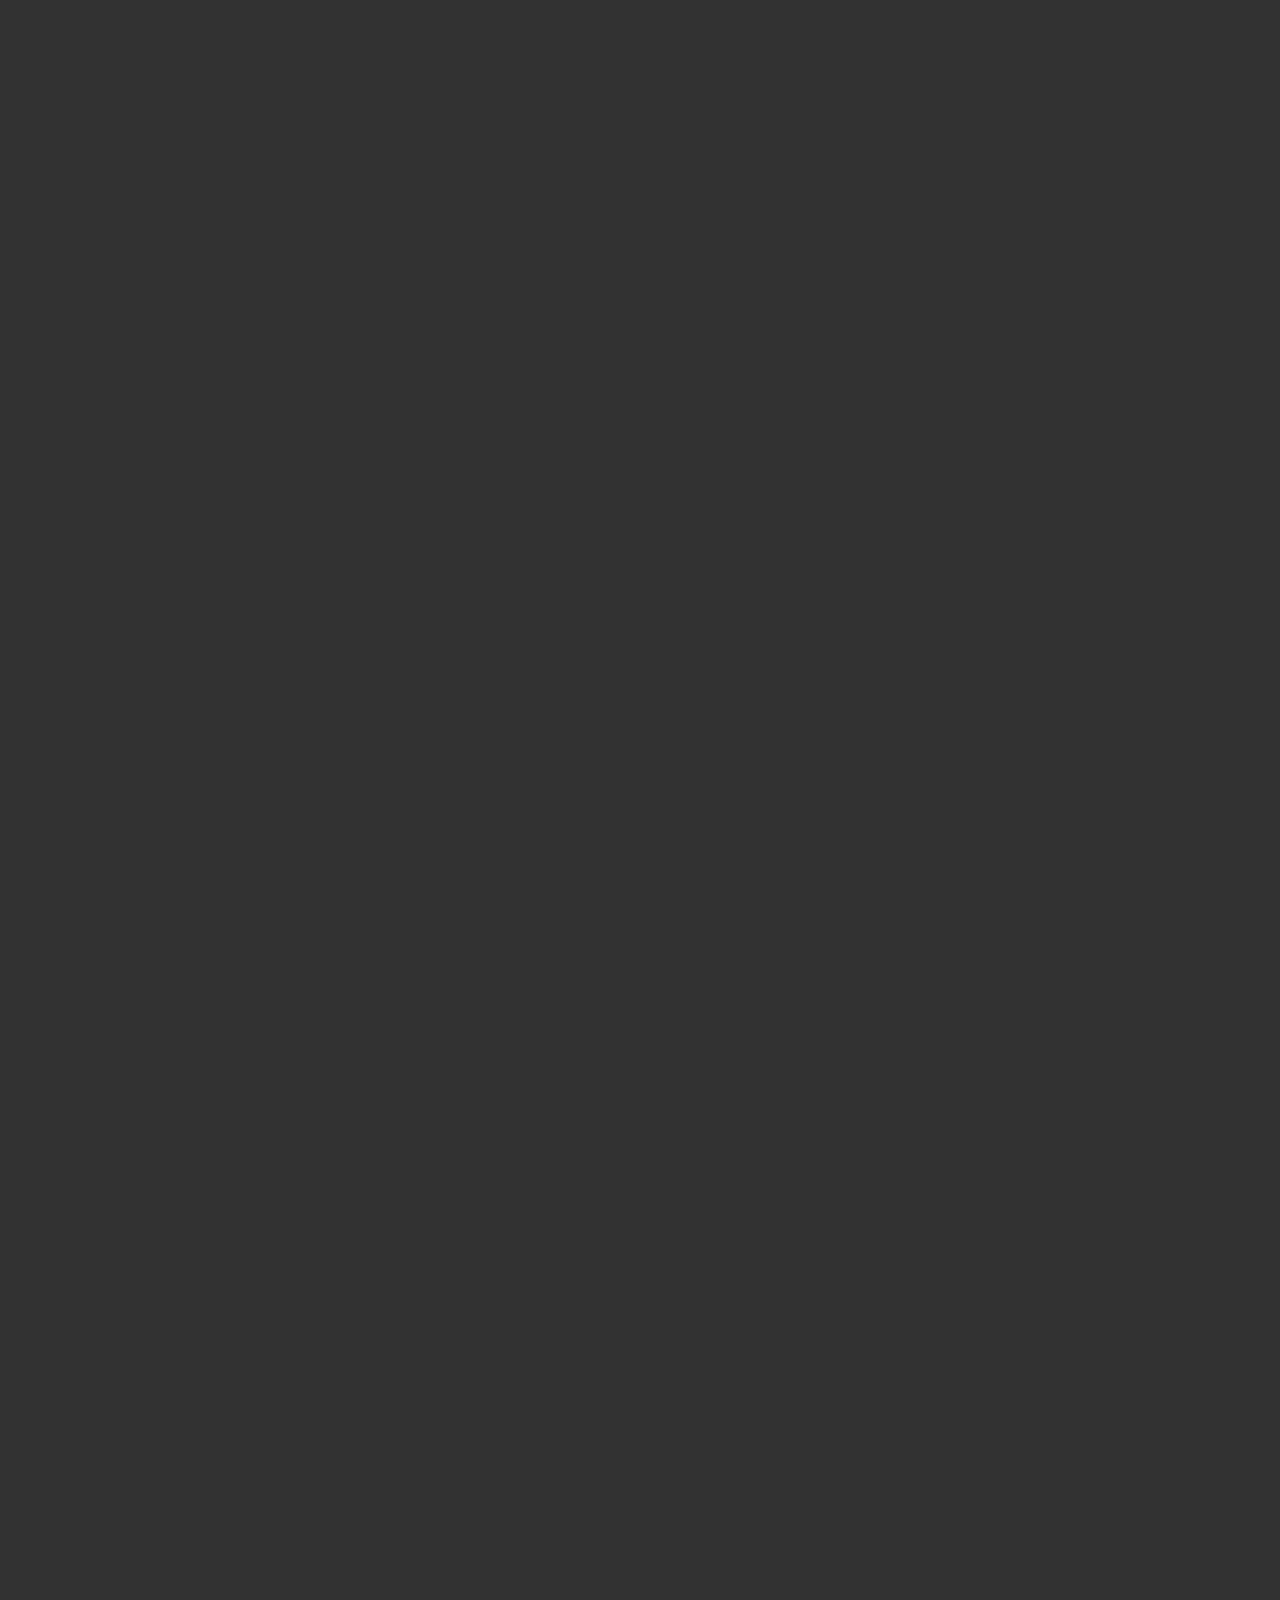
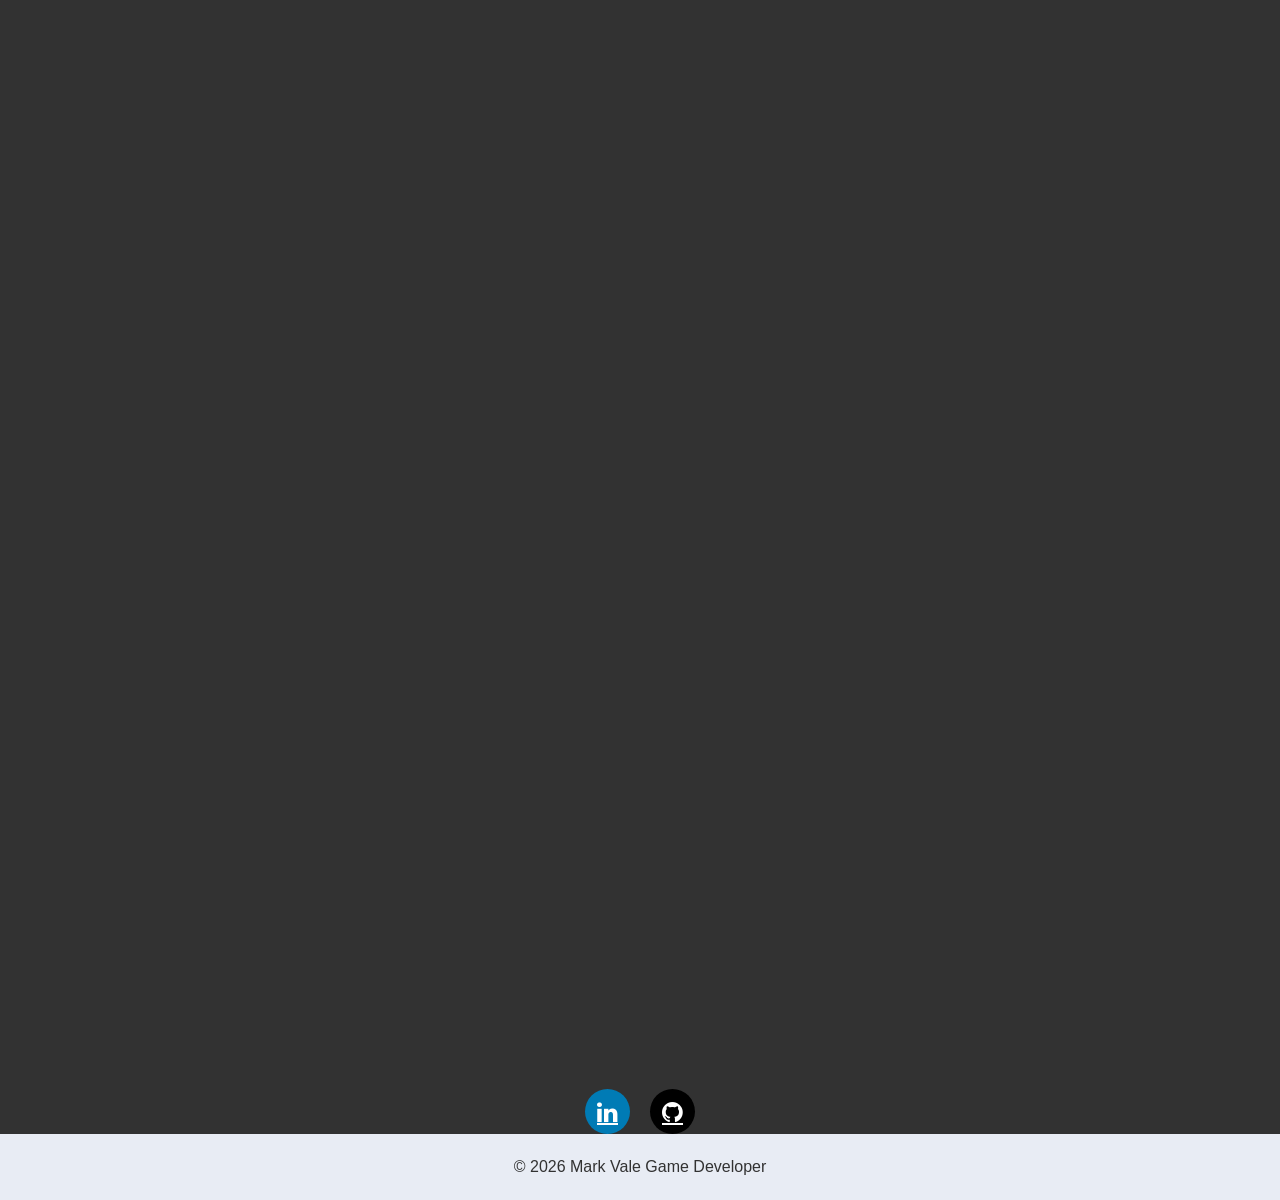
==== commit 834a6469: "Little Grammer changes" ====
--- a/index.html
+++ b/index.html
@@ -137,7 +137,7 @@
     
     <!-- Footer Section -->
     <footer>      
-        <p>&copy; 2025 Mark Vale Game Design</p>
+        <p>&copy; 2026 Mark Vale Game Developer</p>
     </footer>
 
     <!-- Link to external JavaScript file -->
